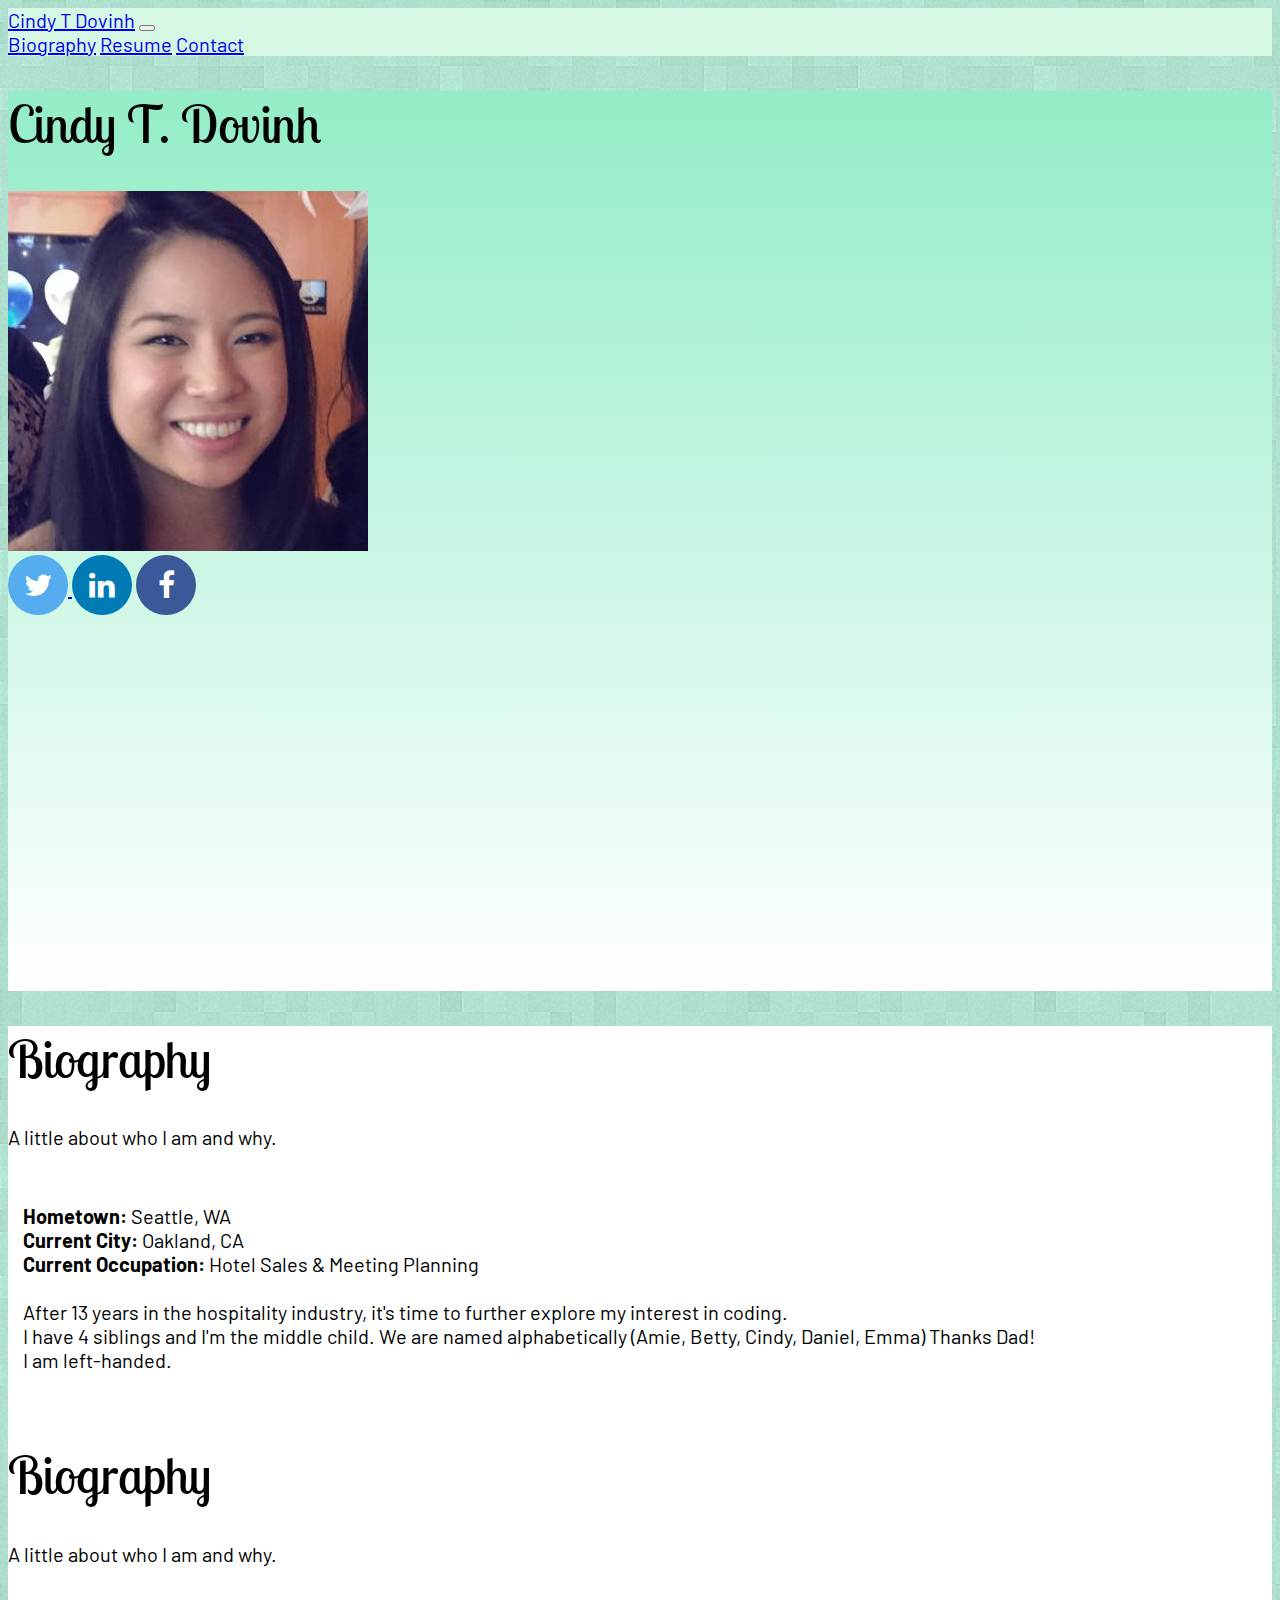
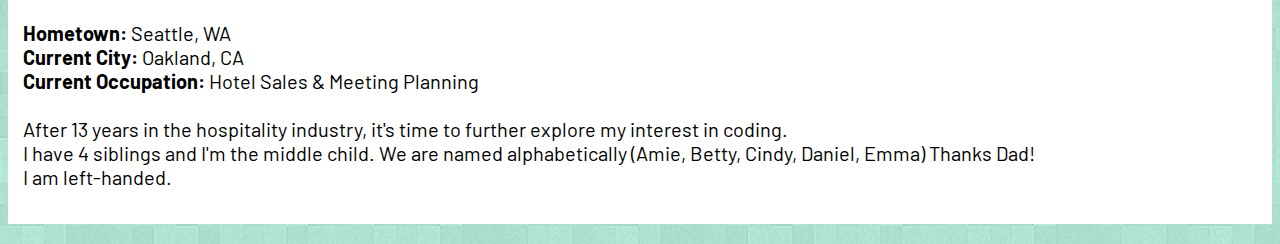
==== docs/index.html @ ec30b495 "updated build.py" ====
<!DOCTYPE html>
<html lang="en">
<head>
    <meta charset="utf-8"/>
    <meta name="viewport" content="width=device-width, initial-scale=1"/>

    <title>Cindy's Page</title>

    <link href="https://fonts.googleapis.com/css?family=Exo:100,200|Quattrocento+Sans" rel="stylesheet">
    <link href="https://fonts.googleapis.com/css?family=Alfa+Slab+One|Assistant|Lobster|Barlow|Lobster+Two:400,700|Prompt:400,600" rel="stylesheet">
   <link rel="stylesheet" href="https://stackpath.bootstrapcdn.com/bootstrap/4.1.1/css/bootstrap.min.css" integrity="sha384-WskhaSGFgHYWDcbwN70/dfYBj47jz9qbsMId/iRN3ewGhXQFZCSftd1LZCfmhktB" crossorigin="anonymous">
    <link rel="stylesheet" href="https://cdnjs.cloudflare.com/ajax/libs/font-awesome/4.7.0/css/font-awesome.min.css">

    <link rel="stylesheet" href="./css/style.css" />
</head>

<body>
<nav class="navbar navbar-expand-lg navbar-light bg-light">
  <a class="navbar-brand" href="#">Cindy T Dovinh</a>
  <button class="navbar-toggler" type="button" data-toggle="collapse" data-target="#navbarNavAltMarkup" aria-controls="navbarNavAltMarkup" aria-expanded="false" aria-label="Toggle navigation">
    <span class="navbar-toggler-icon"></span>
  </button>
  <div class="collapse navbar-collapse" id="navbarNavAltMarkup">
    <div class="navbar-nav">
      <a class="nav-item nav-link active" href="index.html">Biography<span class="sr-only">(current)</span></a>
      <a class="nav-item nav-link" href="resume.html">Resume</a>
      <a class="nav-item nav-link" href="contact.html">Contact</a>
    </div>
  </div>
</nav>

    <div class="container">
        <div class="row">
            <div class="col sidepanel">
                <h1>Cindy T. Dovinh</h1>
                    <div class="shadow-sm p-2 mb-5 bg-white rounded-circle">
                        <img src="./img/cindy_profile.jpg" class="img-fluid rounded-circle"  alt="photo of Cindy" />
                    </div>
                <!-- <nav class="nav flex-column nav-pills">
                      <a class="nav-link active" href="#">Biography</a>
                      <a class="nav-link" href="#">Resume</a>
                      <a class="nav-link" href="#">Contact</a>
               </nav>-->
                    <div>

                        <span><a href="https://twitter.com/cintendo"><i class="fa fa-twitter"></i> </a></span>
                        <span><a href="https://www.linkedin.com/in/cdovinh"><i class="fa fa-linkedin"></i></a></span>
                        <span><a href="https://www.facebook.com/cintendo"><i class="fa fa-facebook"></i></a></span>
                    </div>

            </div>
            <div class="col-sm-8 rightpanel">
              <!-- Right Column -->
    <div>

      <div>
        <h1>Biography</h1>

        <p>A little about who I am and why.</p>


        <div class="personalbio">
            <div class="row">
                <div class="col">

               </div>
            </div>
            <p>
            <b>Hometown:</b> Seattle, WA
            <br>
            <b>Current City:</b> Oakland, CA
            <br>
            <b>Current Occupation: </b>Hotel Sales & Meeting Planning
            <br>
            <br>
            After 13 years in the hospitality industry, it's time to further explore my interest in coding.
            <br>
            I have 4 siblings and I'm the middle child.  We are named alphabetically (Amie, Betty, Cindy, Daniel, Emma) Thanks Dad!
            <br>
            I am left-handed.

        </div>
    </div>
<div class="col-sm-8 rightpanel">
  <!-- Right Column -->
<div>

<div>
<h1>Biography</h1>

<p>A little about who I am and why.</p>


<div class="personalbio">
<div class="row">
    <div class="col">

   </div>
</div>
<p>
<b>Hometown:</b> Seattle, WA
<br>
<b>Current City:</b> Oakland, CA
<br>
<b>Current Occupation: </b>Hotel Sales & Meeting Planning
<br>
<br>
After 13 years in the hospitality industry, it's time to further explore my interest in coding.
<br>
I have 4 siblings and I'm the middle child.  We are named alphabetically (Amie, Betty, Cindy, Daniel, Emma) Thanks Dad!
<br>
I am left-handed.

</div>
</div>
---- docs/css/style.css ----
/* Set up background with a background I got from Subtle Patterns, and the font
** with a font I got from Google Fonts */
body {
    font-family: 'Barlow', sans-serif;
    background: url('../img/main_bg.png');
    font-size: 15pt;
}


/* Here I set up the sidepanel that has the gradient sunset background image.  */
.sidepanel {
    background: linear-gradient(#93EDC7, #ffffff) no-repeat top left;
    min-height: 100vh;
}

 

h2,
h3 {
    font-family: 'Barlow', sans-serif;
}

h1 {
    font-family: 'Lobster Two', cursive;
    font-size: 39pt;
    font-weight: 100;
}
h1 span {
    font-weight: 200;
}




/* Set up main content to the right */
.rightpanel {
    background: white;
}

/* I got this gradient from: https://uigradients.com/ */
.personalbio {
    background: #ffffff; /* fallback for old browsers */
    background: #ffffff; /* Chrome 10-25, Safari 5.1-6 */
    background: #ffffff; /* W3C, IE 10+/ Edge, Firefox 16+, Chrome 26+, Opera 12+, Safari 7+ */
    padding: 15px;
    margin-bottom:20px;
}


.project {
    border-top: #ae0000 solid 1px;
    padding-top: 20px;
    margin-top: 20px;
}

.contact-info {
    background: #ffffff; /* fallback for old browsers */
    background: #ffffff; /* Chrome 10-25, Safari 5.1-6 */
    background: #ffffff; /* W3C, IE 10+/ Edge, Firefox 16+, Chrome 26+, Opera 12+, Safari 7+ */
    padding: 15px;
    margin-bottom:20px;
}

/* Disable blue underlined links here */
.project a {
    color: black;
}

.project a:hover {
    text-decoration: none;
    color: #ae0000;
}

.fa {
    padding: 15px 0px;
    font-size: 30px;
    width: 60px;
    text-align: center;
    text-decoration: none;
    border-radius: 50%;
    text-align:center;
}

.fa-facebook {
  background: #3B5998;
  color: white;
}

.fa-linkedin {
  background: #007bb5;
  color: white;
}   

/* Twitter */
.fa-twitter {
    background: #55ACEE;
    color: white;
}


.fa:hover {
    opacity: 0.7;
}

.bg-light {
    background-color: #d5f7e3 !important;
}
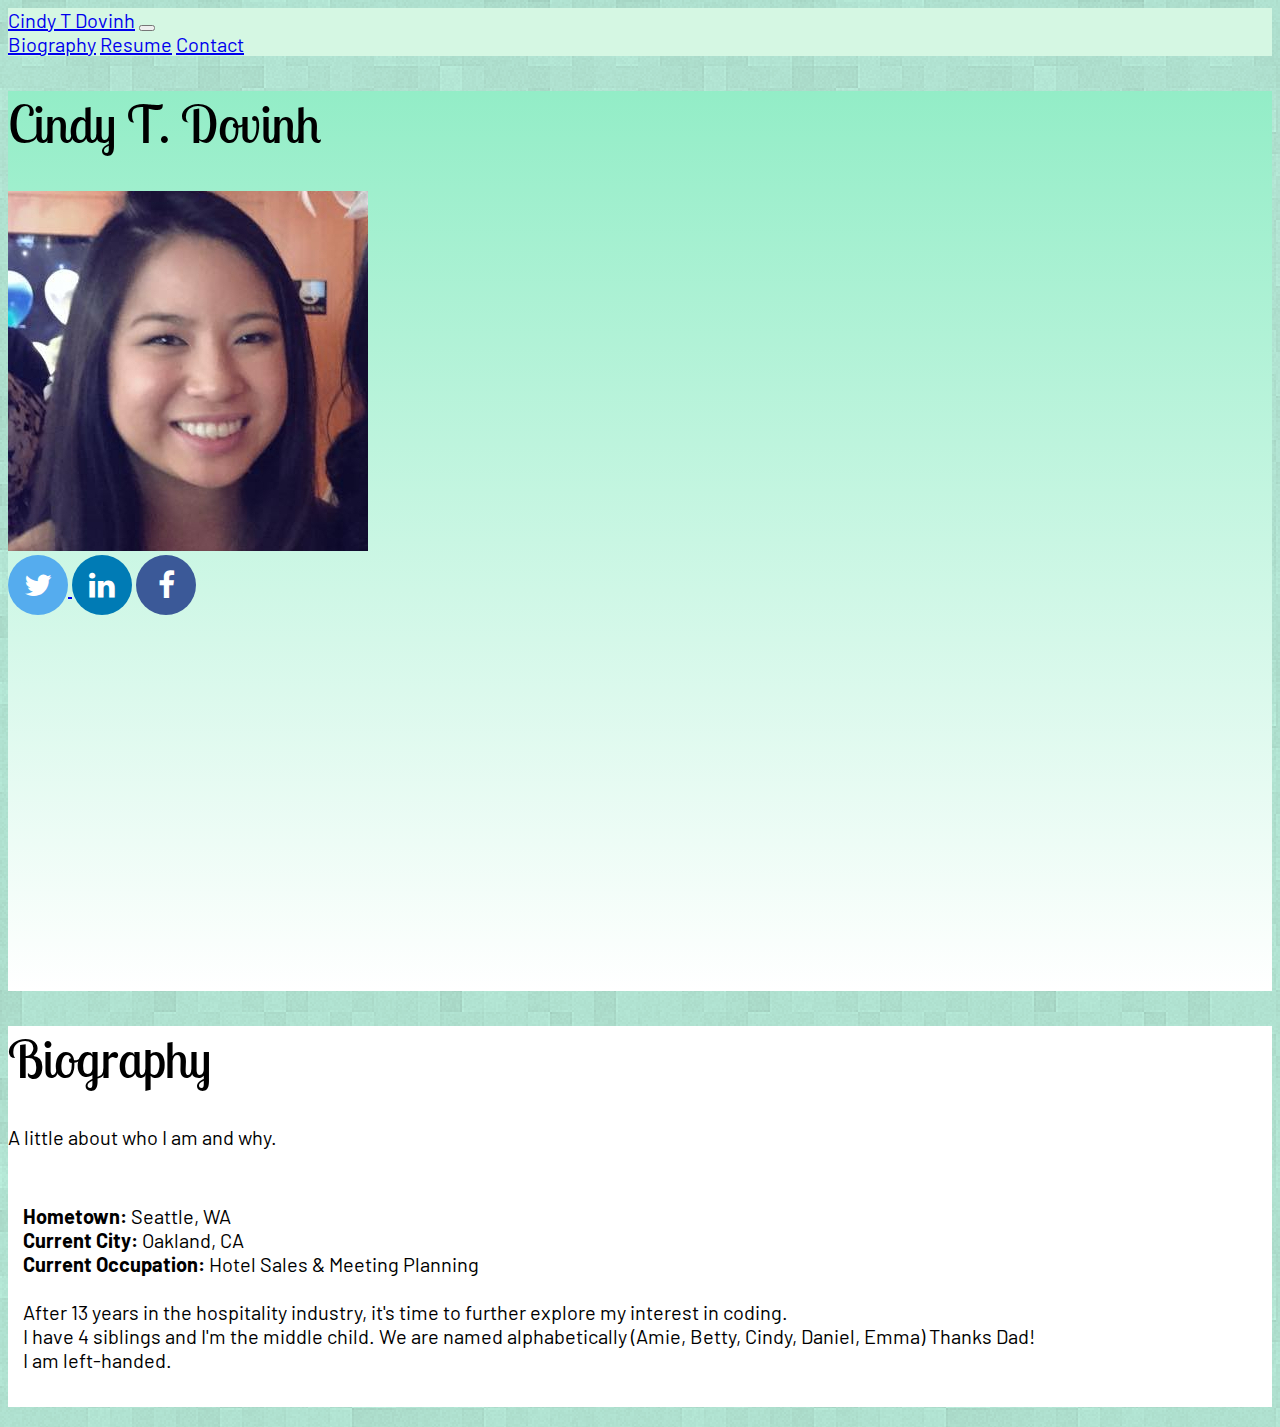
==== commit 953d120d: "updated templates, removed bash script, modified python sript" ====
--- a/docs/index.html
+++ b/docs/index.html
@@ -1,56 +1,55 @@
 
 <!DOCTYPE html>
 <html lang="en">
-<head>
-    <meta charset="utf-8"/>
-    <meta name="viewport" content="width=device-width, initial-scale=1"/>
+  <head>
+      <meta charset="utf-8"/>
+      <meta name="viewport" content="width=device-width, initial-scale=1"/>
 
-    <title>Cindy's Page</title>
+      <title>Cindy's Page</title>
 
-    <link href="https://fonts.googleapis.com/css?family=Exo:100,200|Quattrocento+Sans" rel="stylesheet">
-    <link href="https://fonts.googleapis.com/css?family=Alfa+Slab+One|Assistant|Lobster|Barlow|Lobster+Two:400,700|Prompt:400,600" rel="stylesheet">
-   <link rel="stylesheet" href="https://stackpath.bootstrapcdn.com/bootstrap/4.1.1/css/bootstrap.min.css" integrity="sha384-WskhaSGFgHYWDcbwN70/dfYBj47jz9qbsMId/iRN3ewGhXQFZCSftd1LZCfmhktB" crossorigin="anonymous">
-    <link rel="stylesheet" href="https://cdnjs.cloudflare.com/ajax/libs/font-awesome/4.7.0/css/font-awesome.min.css">
+      <link href="https://fonts.googleapis.com/css?family=Exo:100,200|Quattrocento+Sans" rel="stylesheet">
+      <link href="https://fonts.googleapis.com/css?family=Alfa+Slab+One|Assistant|Lobster|Barlow|Lobster+Two:400,700|Prompt:400,600" rel="stylesheet">
+     <link rel="stylesheet" href="https://stackpath.bootstrapcdn.com/bootstrap/4.1.1/css/bootstrap.min.css" integrity="sha384-WskhaSGFgHYWDcbwN70/dfYBj47jz9qbsMId/iRN3ewGhXQFZCSftd1LZCfmhktB" crossorigin="anonymous">
+      <link rel="stylesheet" href="https://cdnjs.cloudflare.com/ajax/libs/font-awesome/4.7.0/css/font-awesome.min.css">
 
-    <link rel="stylesheet" href="./css/style.css" />
-</head>
+      <link rel="stylesheet" href="./css/style.css" />
+  </head>
 
-<body>
-<nav class="navbar navbar-expand-lg navbar-light bg-light">
-  <a class="navbar-brand" href="#">Cindy T Dovinh</a>
-  <button class="navbar-toggler" type="button" data-toggle="collapse" data-target="#navbarNavAltMarkup" aria-controls="navbarNavAltMarkup" aria-expanded="false" aria-label="Toggle navigation">
-    <span class="navbar-toggler-icon"></span>
-  </button>
-  <div class="collapse navbar-collapse" id="navbarNavAltMarkup">
-    <div class="navbar-nav">
-      <a class="nav-item nav-link active" href="index.html">Biography<span class="sr-only">(current)</span></a>
-      <a class="nav-item nav-link" href="resume.html">Resume</a>
-      <a class="nav-item nav-link" href="contact.html">Contact</a>
+  <body>
+  <nav class="navbar navbar-expand-lg navbar-light bg-light">
+    <a class="navbar-brand" href="#">Cindy T Dovinh</a>
+    <button class="navbar-toggler" type="button" data-toggle="collapse" data-target="#navbarNavAltMarkup" aria-controls="navbarNavAltMarkup" aria-expanded="false" aria-label="Toggle navigation">
+      <span class="navbar-toggler-icon"></span>
+    </button>
+    <div class="collapse navbar-collapse" id="navbarNavAltMarkup">
+      <div class="navbar-nav">
+        <a class="nav-item nav-link active" href="index.html">Biography<span class="sr-only">(current)</span></a>
+        <a class="nav-item nav-link" href="resume.html">Resume</a>
+        <a class="nav-item nav-link" href="contact.html">Contact</a>
+      </div>
     </div>
-  </div>
-</nav>
+  </nav>
+      <div class="container">
+          <div class="row">
+              <div class="col sidepanel">
+                  <h1>Cindy T. Dovinh</h1>
+                      <div class="shadow-sm p-2 mb-5 bg-white rounded-circle">
+                          <img src="./img/cindy_profile.jpg" class="img-fluid rounded-circle"  alt="photo of Cindy" />
+                      </div>
+                  <!-- <nav class="nav flex-column nav-pills">
+                        <a class="nav-link active" href="#">Biography</a>
+                        <a class="nav-link" href="#">Resume</a>
+                        <a class="nav-link" href="#">Contact</a>
+                 </nav>-->
+                      <div>
 
-    <div class="container">
-        <div class="row">
-            <div class="col sidepanel">
-                <h1>Cindy T. Dovinh</h1>
-                    <div class="shadow-sm p-2 mb-5 bg-white rounded-circle">
-                        <img src="./img/cindy_profile.jpg" class="img-fluid rounded-circle"  alt="photo of Cindy" />
-                    </div>
-                <!-- <nav class="nav flex-column nav-pills">
-                      <a class="nav-link active" href="#">Biography</a>
-                      <a class="nav-link" href="#">Resume</a>
-                      <a class="nav-link" href="#">Contact</a>
-               </nav>-->
-                    <div>
+                          <span><a href="https://twitter.com/cintendo"><i class="fa fa-twitter"></i> </a></span>
+                          <span><a href="https://www.linkedin.com/in/cdovinh"><i class="fa fa-linkedin"></i></a></span>
+                          <span><a href="https://www.facebook.com/cintendo"><i class="fa fa-facebook"></i></a></span>
+                      </div>
+              </div>
 
-                        <span><a href="https://twitter.com/cintendo"><i class="fa fa-twitter"></i> </a></span>
-                        <span><a href="https://www.linkedin.com/in/cdovinh"><i class="fa fa-linkedin"></i></a></span>
-                        <span><a href="https://www.facebook.com/cintendo"><i class="fa fa-facebook"></i></a></span>
-                    </div>
-
-            </div>
-            <div class="col-sm-8 rightpanel">
+                <div class="col-sm-8 rightpanel">
               <!-- Right Column -->
     <div>
 
@@ -82,35 +81,7 @@
 
         </div>
     </div>
-<div class="col-sm-8 rightpanel">
-  <!-- Right Column -->
-<div>
-
-<div>
-<h1>Biography</h1>
-
-<p>A little about who I am and why.</p>
 
 
-<div class="personalbio">
-<div class="row">
-    <div class="col">
-
-   </div>
-</div>
-<p>
-<b>Hometown:</b> Seattle, WA
-<br>
-<b>Current City:</b> Oakland, CA
-<br>
-<b>Current Occupation: </b>Hotel Sales & Meeting Planning
-<br>
-<br>
-After 13 years in the hospitality industry, it's time to further explore my interest in coding.
-<br>
-I have 4 siblings and I'm the middle child.  We are named alphabetically (Amie, Betty, Cindy, Daniel, Emma) Thanks Dad!
-<br>
-I am left-handed.
-
-</div>
-</div>
+  </body>
+</html>
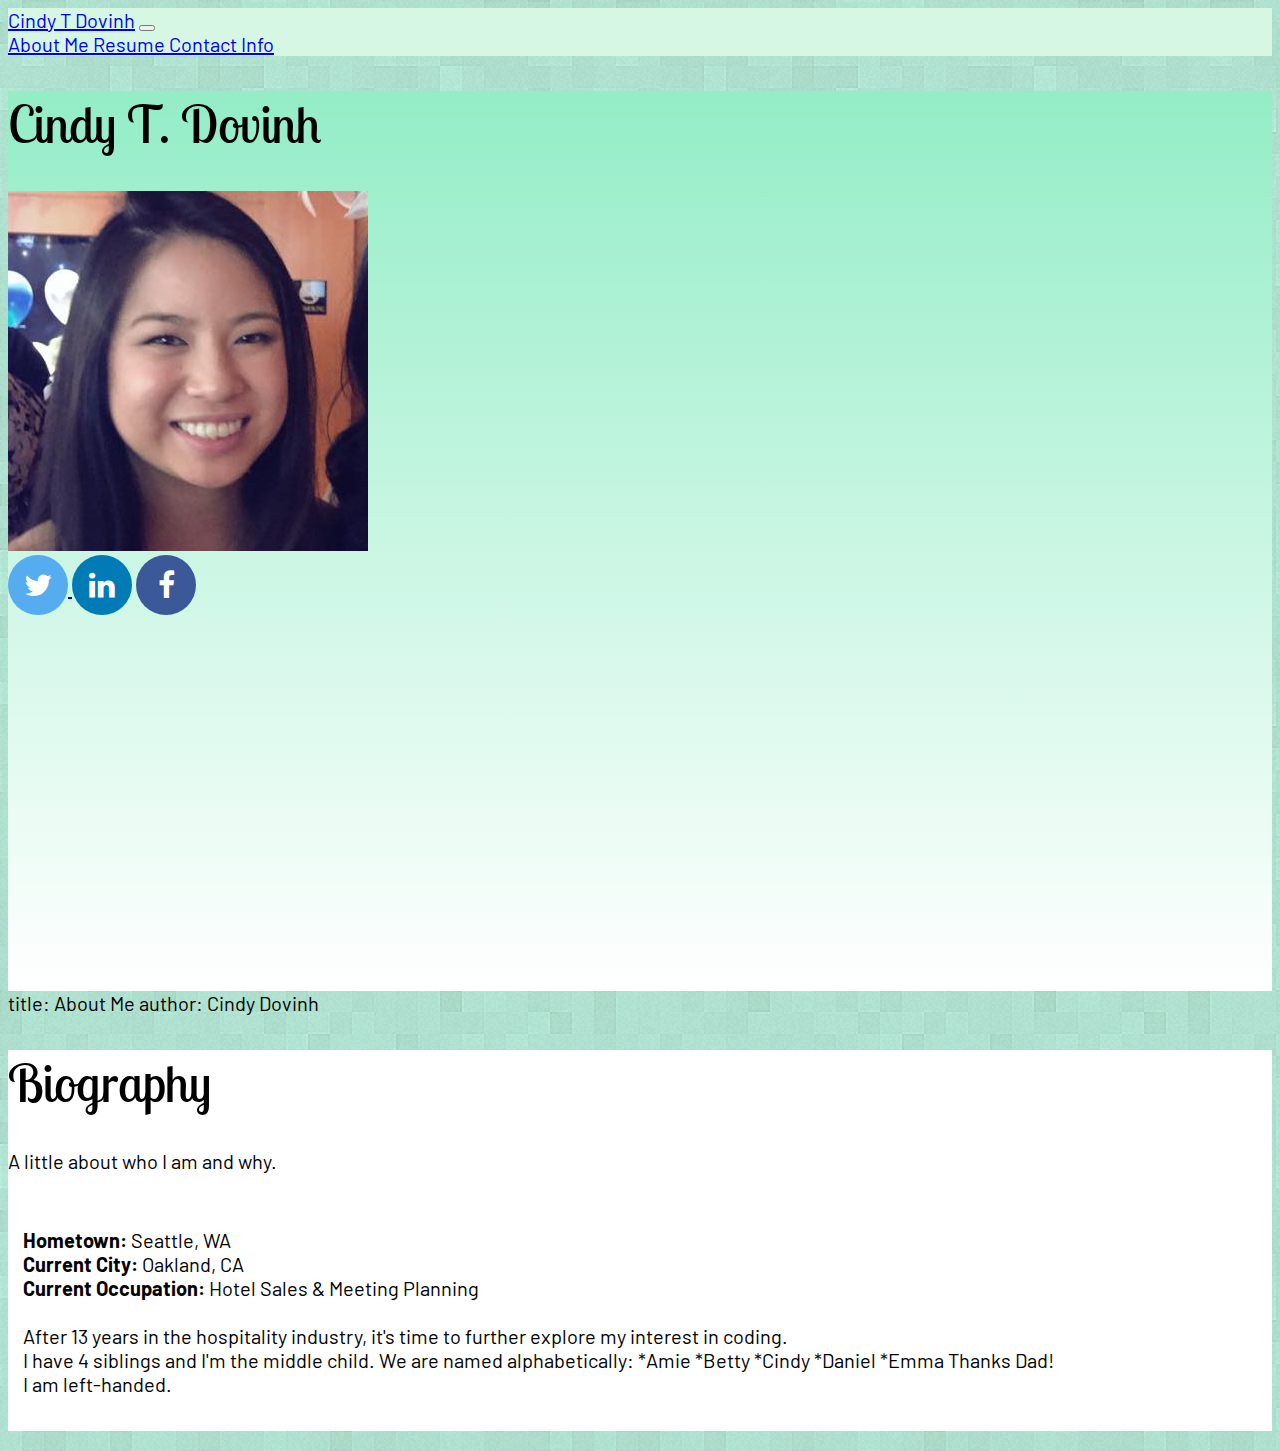
==== commit 3fd5efa6: "updated code with Jinja Templates, etc" ====
--- a/docs/index.html
+++ b/docs/index.html
@@ -23,9 +23,18 @@
     </button>
     <div class="collapse navbar-collapse" id="navbarNavAltMarkup">
       <div class="navbar-nav">
-        <a class="nav-item nav-link active" href="index.html">Biography<span class="sr-only">(current)</span></a>
-        <a class="nav-item nav-link" href="resume.html">Resume</a>
-        <a class="nav-item nav-link" href="contact.html">Contact</a>
+
+  <a class="nav-item nav-link active" href="index.html">  About Me </a>
+  <span class="sr-only">(current)</span></a>
+
+  <a class="nav-item nav-link active" href="resume.html">  Resume </a>
+  <span class="sr-only">(current)</span></a>
+
+  <a class="nav-item nav-link active" href="contact.html">  Contact Info </a>
+  <span class="sr-only">(current)</span></a>
+
+<!-- <a class="nav-item nav-link" href="resume.html">Resume<span class="sr-only"></span></a>
+<a class="nav-item nav-link" href="contact.html">Contact<span class="sr-only"></span></a> -->
       </div>
     </div>
   </nav>
@@ -36,11 +45,7 @@
                       <div class="shadow-sm p-2 mb-5 bg-white rounded-circle">
                           <img src="./img/cindy_profile.jpg" class="img-fluid rounded-circle"  alt="photo of Cindy" />
                       </div>
-                  <!-- <nav class="nav flex-column nav-pills">
-                        <a class="nav-link active" href="#">Biography</a>
-                        <a class="nav-link" href="#">Resume</a>
-                        <a class="nav-link" href="#">Contact</a>
-                 </nav>-->
+
                       <div>
 
                           <span><a href="https://twitter.com/cintendo"><i class="fa fa-twitter"></i> </a></span>
@@ -49,7 +54,10 @@
                       </div>
               </div>
 
-                <div class="col-sm-8 rightpanel">
+    title: About Me
+author: Cindy Dovinh
+
+    <div class="col-sm-8 rightpanel">
               <!-- Right Column -->
     <div>
 
@@ -75,7 +83,15 @@
             <br>
             After 13 years in the hospitality industry, it's time to further explore my interest in coding.
             <br>
-            I have 4 siblings and I'm the middle child.  We are named alphabetically (Amie, Betty, Cindy, Daniel, Emma) Thanks Dad!
+            I have 4 siblings and I'm the middle child.  We are named alphabetically:
+
+              *Amie
+              *Betty
+              *Cindy
+              *Daniel
+              *Emma 
+
+            Thanks Dad!
             <br>
             I am left-handed.
 
@@ -84,4 +100,4 @@
 
 
   </body>
-</html>
+</html>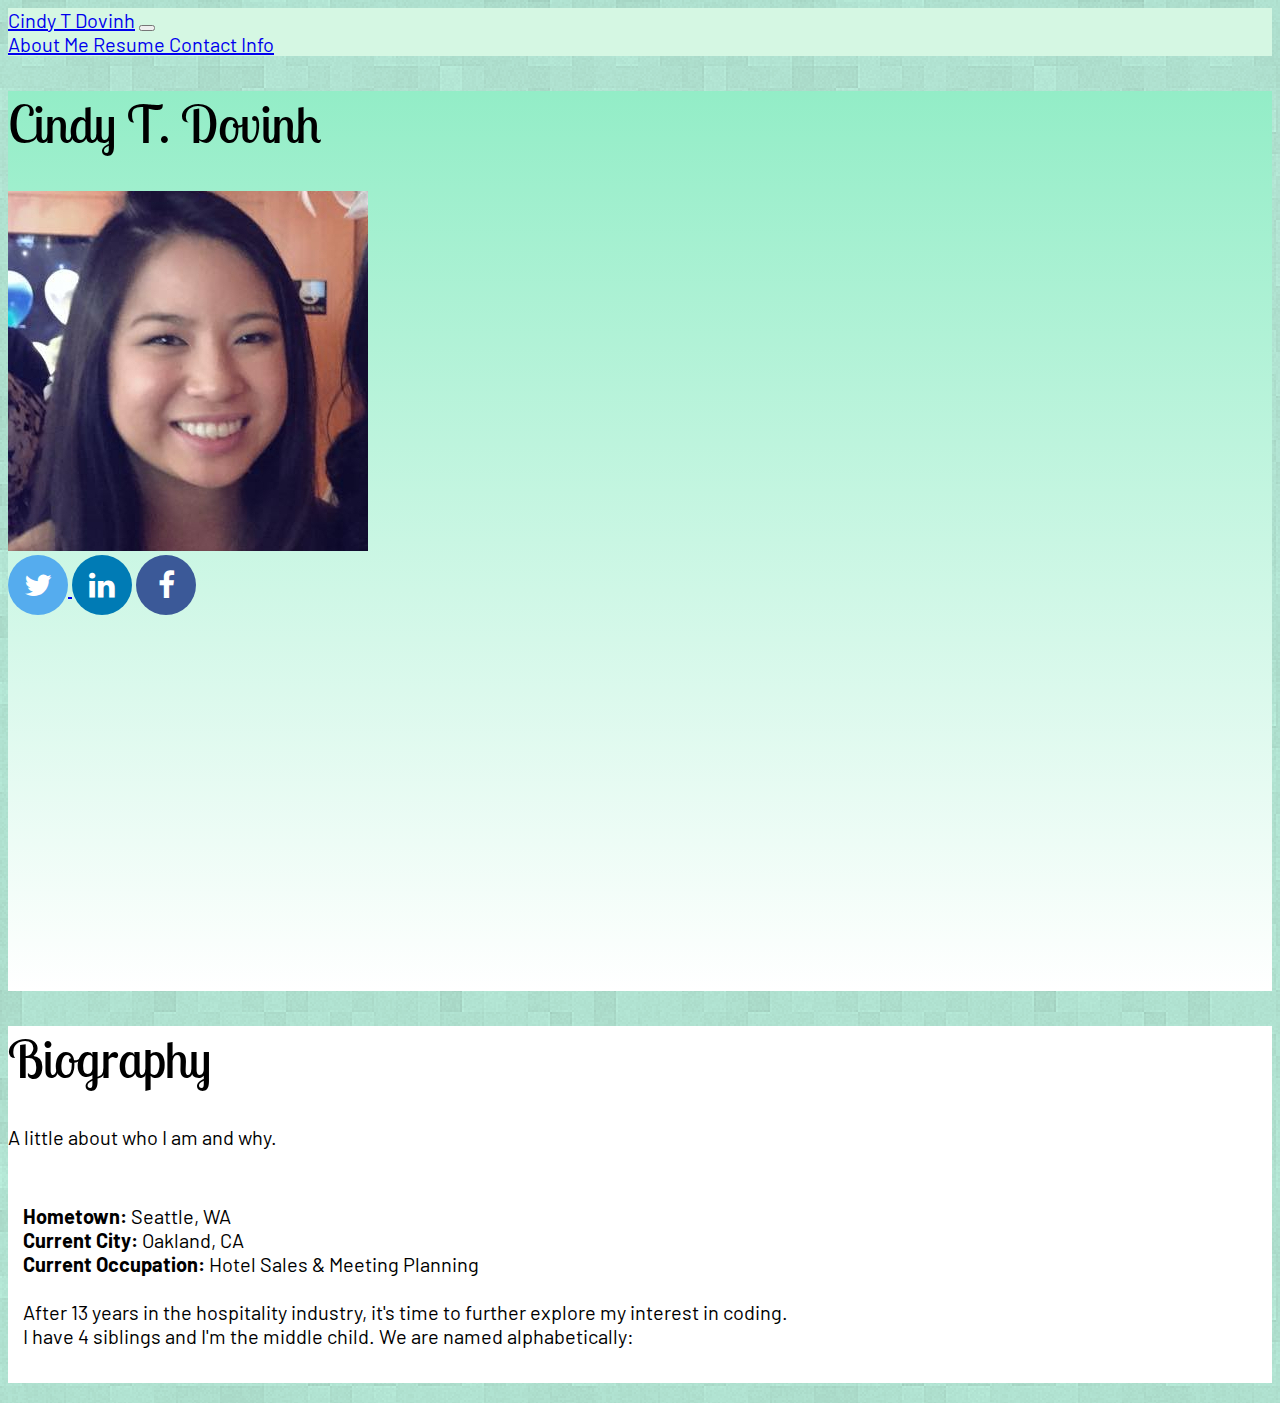
==== commit 47f87a7d: "fixed some buggy code" ====
--- a/docs/index.html
+++ b/docs/index.html
@@ -25,13 +25,12 @@
       <div class="navbar-nav">
 
   <a class="nav-item nav-link active" href="index.html">  About Me </a>
-  <span class="sr-only">(current)</span></a>
 
   <a class="nav-item nav-link active" href="resume.html">  Resume </a>
-  <span class="sr-only">(current)</span></a>
 
   <a class="nav-item nav-link active" href="contact.html">  Contact Info </a>
-  <span class="sr-only">(current)</span></a>
+
+  <span class="sr-only">(current)</span>
 
 <!-- <a class="nav-item nav-link" href="resume.html">Resume<span class="sr-only"></span></a>
 <a class="nav-item nav-link" href="contact.html">Contact<span class="sr-only"></span></a> -->
@@ -54,50 +53,49 @@
                       </div>
               </div>
 
-    title: About Me
-author: Cindy Dovinh
+    <div class="col-sm-8 rightpanel">
+            <!-- Right Column -->
+  <div>
 
-    <div class="col-sm-8 rightpanel">
-              <!-- Right Column -->
     <div>
+      <h1>Biography</h1>
 
-      <div>
-        <h1>Biography</h1>
-
-        <p>A little about who I am and why.</p>
+      <p>A little about who I am and why.</p>
 
 
-        <div class="personalbio">
-            <div class="row">
-                <div class="col">
+      <div class="personalbio">
+          <div class="row">
+              <div class="col">
 
-               </div>
-            </div>
-            <p>
-            <b>Hometown:</b> Seattle, WA
-            <br>
-            <b>Current City:</b> Oakland, CA
-            <br>
-            <b>Current Occupation: </b>Hotel Sales & Meeting Planning
-            <br>
-            <br>
-            After 13 years in the hospitality industry, it's time to further explore my interest in coding.
-            <br>
-            I have 4 siblings and I'm the middle child.  We are named alphabetically:
+             </div>
+          </div>
+          <p>
+          <b>Hometown:</b> Seattle, WA
+          <br>
+          <b>Current City:</b> Oakland, CA
+          <br>
+          <b>Current Occupation: </b>Hotel Sales & Meeting Planning
+          <br>
+          <br>
+          After 13 years in the hospitality industry, it's time to further explore my interest in coding.
+          <br>
+          I have 4 siblings and I'm the middle child.  We are named alphabetically:
+<!--
+            *Amie
+            *Betty
+            *Cindy
+            *Daniel
+            *Emma
 
-              *Amie
-              *Betty
-              *Cindy
-              *Daniel
-              *Emma 
-
-            Thanks Dad!
-            <br>
-            I am left-handed.
+          Thanks Dad!
+          <br>
+          I am left-handed. -->
 
         </div>
     </div>
-
-
+  </div>
+</div>
+          </div>
+      </div>
   </body>
 </html>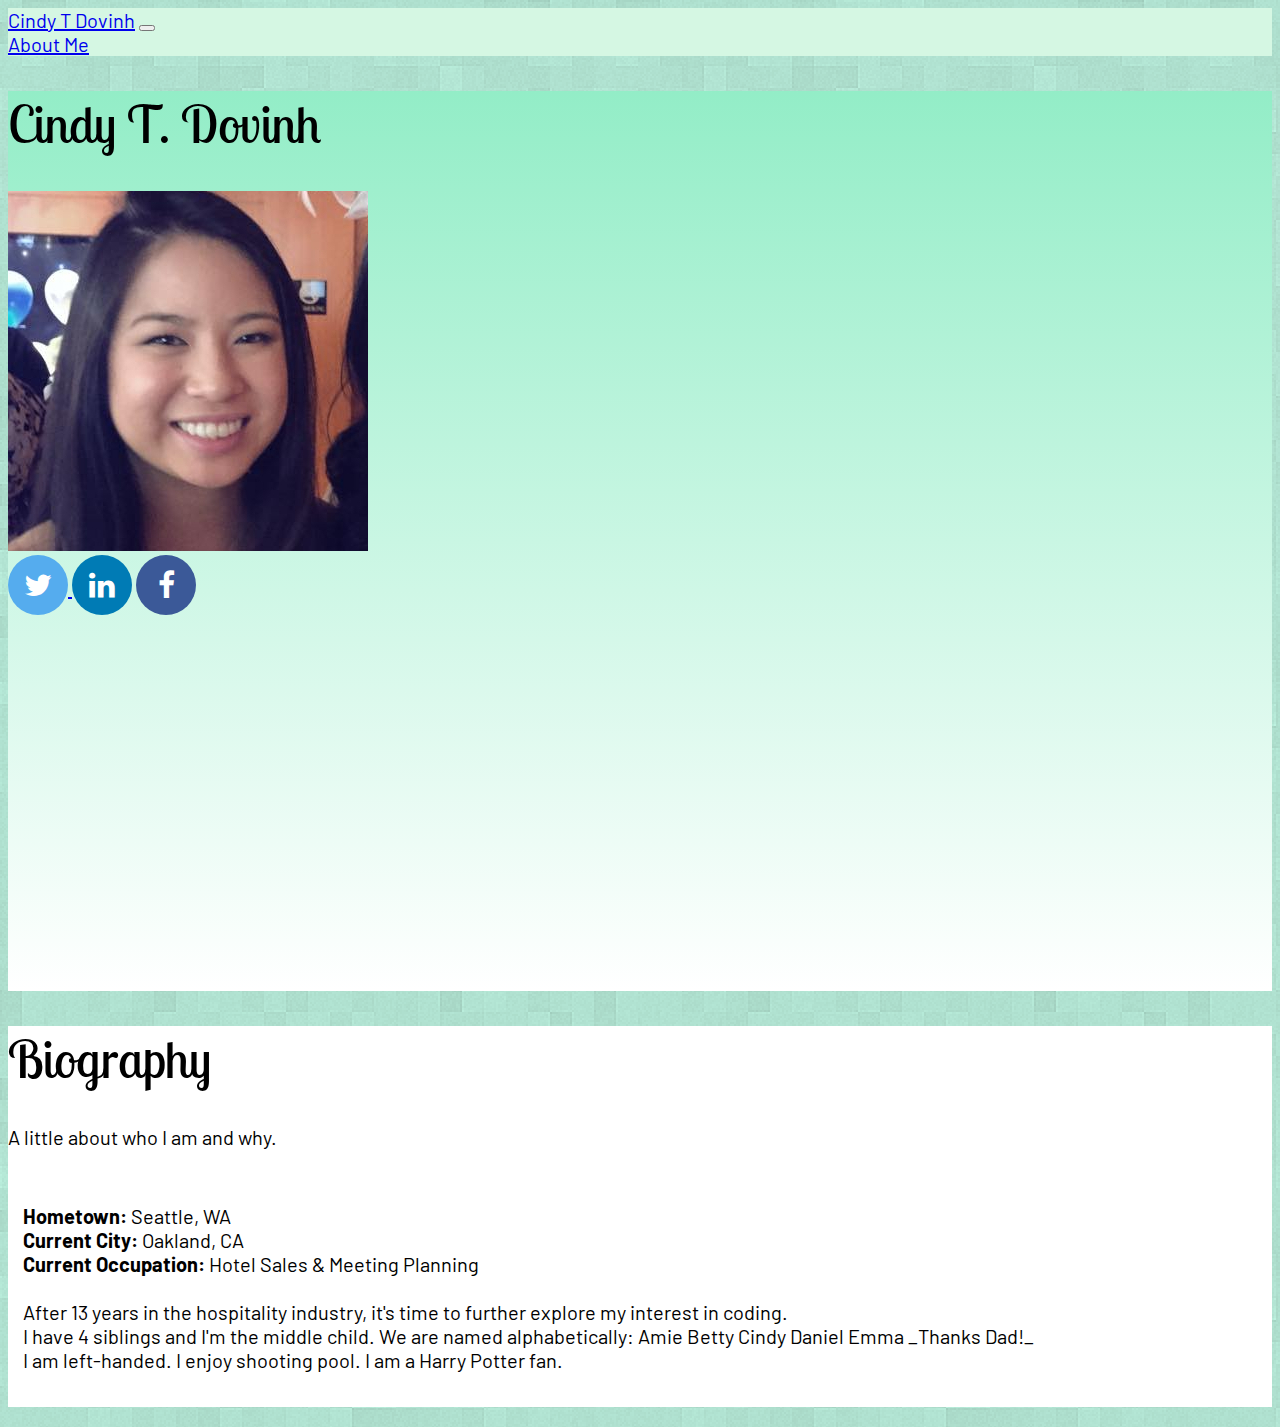
==== commit cbf34584: "cleaned up files" ====
--- a/docs/index.html
+++ b/docs/index.html
@@ -2,17 +2,20 @@
 <!DOCTYPE html>
 <html lang="en">
   <head>
-      <meta charset="utf-8"/>
-      <meta name="viewport" content="width=device-width, initial-scale=1"/>
+    <link rel="icon" type="image/png" href="./img/favicon.ico" sizes="32x32" />
+    <!-- <link rel="icon" type="image/png" href="./img/favicon-16x16.png" sizes="16x16" /> -->
 
-      <title>Cindy's Page</title>
+    <meta charset="utf-8"/>
+    <meta name="viewport" content="width=device-width, initial-scale=1"/>
 
-      <link href="https://fonts.googleapis.com/css?family=Exo:100,200|Quattrocento+Sans" rel="stylesheet">
-      <link href="https://fonts.googleapis.com/css?family=Alfa+Slab+One|Assistant|Lobster|Barlow|Lobster+Two:400,700|Prompt:400,600" rel="stylesheet">
-     <link rel="stylesheet" href="https://stackpath.bootstrapcdn.com/bootstrap/4.1.1/css/bootstrap.min.css" integrity="sha384-WskhaSGFgHYWDcbwN70/dfYBj47jz9qbsMId/iRN3ewGhXQFZCSftd1LZCfmhktB" crossorigin="anonymous">
-      <link rel="stylesheet" href="https://cdnjs.cloudflare.com/ajax/libs/font-awesome/4.7.0/css/font-awesome.min.css">
+    <title>About Me</title>
 
-      <link rel="stylesheet" href="./css/style.css" />
+    <link href="https://fonts.googleapis.com/css?family=Exo:100,200|Quattrocento+Sans" rel="stylesheet">
+    <link href="https://fonts.googleapis.com/css?family=Alfa+Slab+One|Assistant|Lobster|Barlow|Lobster+Two:400,700|Prompt:400,600" rel="stylesheet">
+    <link rel="stylesheet" href="https://stackpath.bootstrapcdn.com/bootstrap/4.1.1/css/bootstrap.min.css" integrity="sha384-WskhaSGFgHYWDcbwN70/dfYBj47jz9qbsMId/iRN3ewGhXQFZCSftd1LZCfmhktB" crossorigin="anonymous">
+    <link rel="stylesheet" href="https://cdnjs.cloudflare.com/ajax/libs/font-awesome/4.7.0/css/font-awesome.min.css">
+
+    <link rel="stylesheet" href="./css/style.css" />
   </head>
 
   <body>
@@ -23,14 +26,11 @@
     </button>
     <div class="collapse navbar-collapse" id="navbarNavAltMarkup">
       <div class="navbar-nav">
+  
+  <a class="nav-item nav-link" href="index.html"> About Me </a>
+  
+  <span class="sr-only">(current)</span>
 
-  <a class="nav-item nav-link active" href="index.html">  About Me </a>
-
-  <a class="nav-item nav-link active" href="resume.html">  Resume </a>
-
-  <a class="nav-item nav-link active" href="contact.html">  Contact Info </a>
-
-  <span class="sr-only">(current)</span>
 
 <!-- <a class="nav-item nav-link" href="resume.html">Resume<span class="sr-only"></span></a>
 <a class="nav-item nav-link" href="contact.html">Contact<span class="sr-only"></span></a> -->
@@ -80,16 +80,20 @@
           After 13 years in the hospitality industry, it's time to further explore my interest in coding.
           <br>
           I have 4 siblings and I'm the middle child.  We are named alphabetically:
-<!--
-            *Amie
-            *Betty
-            *Cindy
-            *Daniel
-            *Emma
 
-          Thanks Dad!
+            Amie
+            Betty
+            Cindy
+            Daniel
+            Emma
+
+          _Thanks Dad!_
           <br>
-          I am left-handed. -->
+          I am left-handed.
+
+          I enjoy shooting pool.
+
+          I am a Harry Potter fan.
 
         </div>
     </div>
